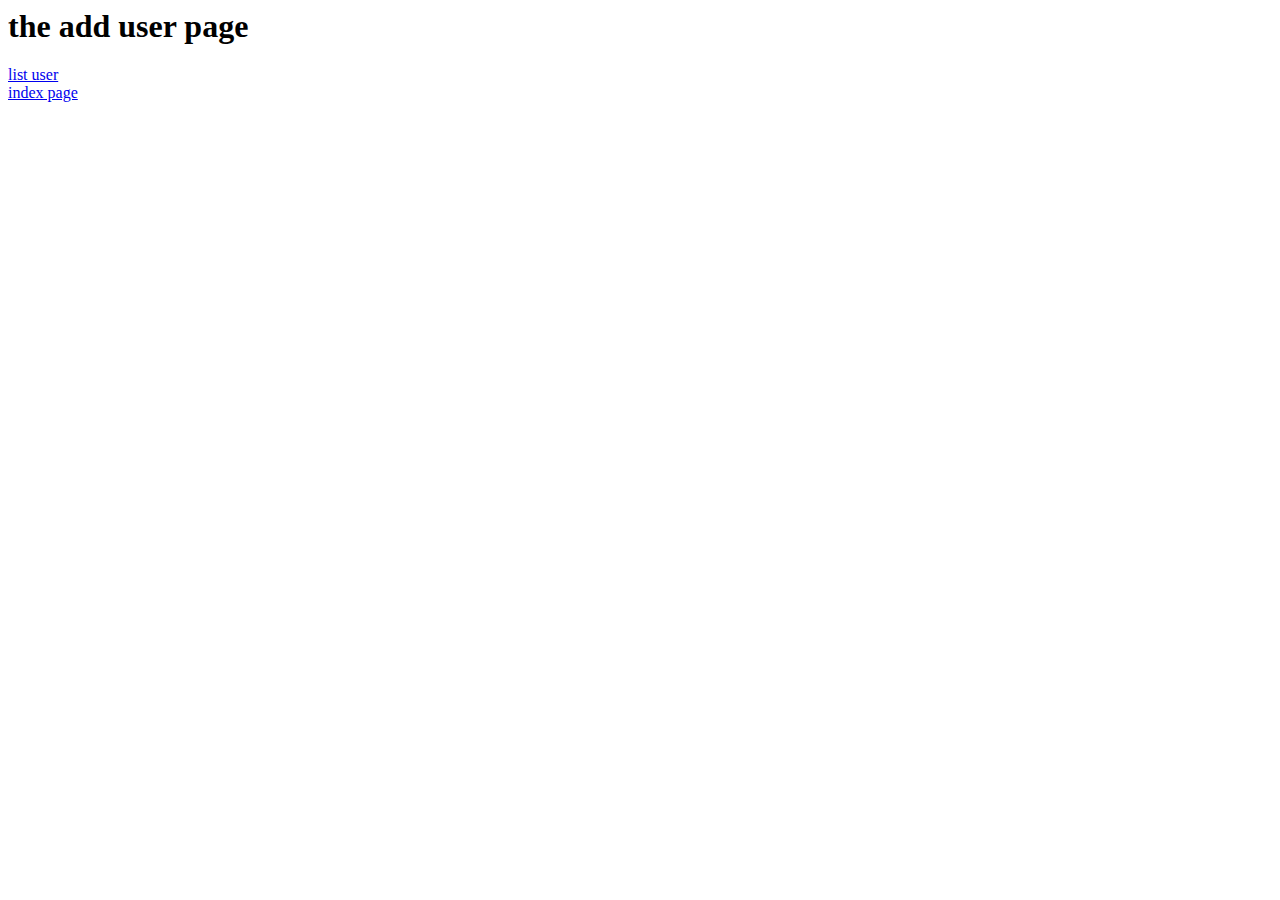
==== UI/html/addUser.html @ 770c1abe "add file" ====
<html>
<head>

</head>
	<body>
            
        <h1>the add user page</h1>


        <div>
            <a href='user.html' >list user </a>
        </div>
        
            <div>
            <a href='index.html' >index page</a>
        </div>


	</body>
</html>
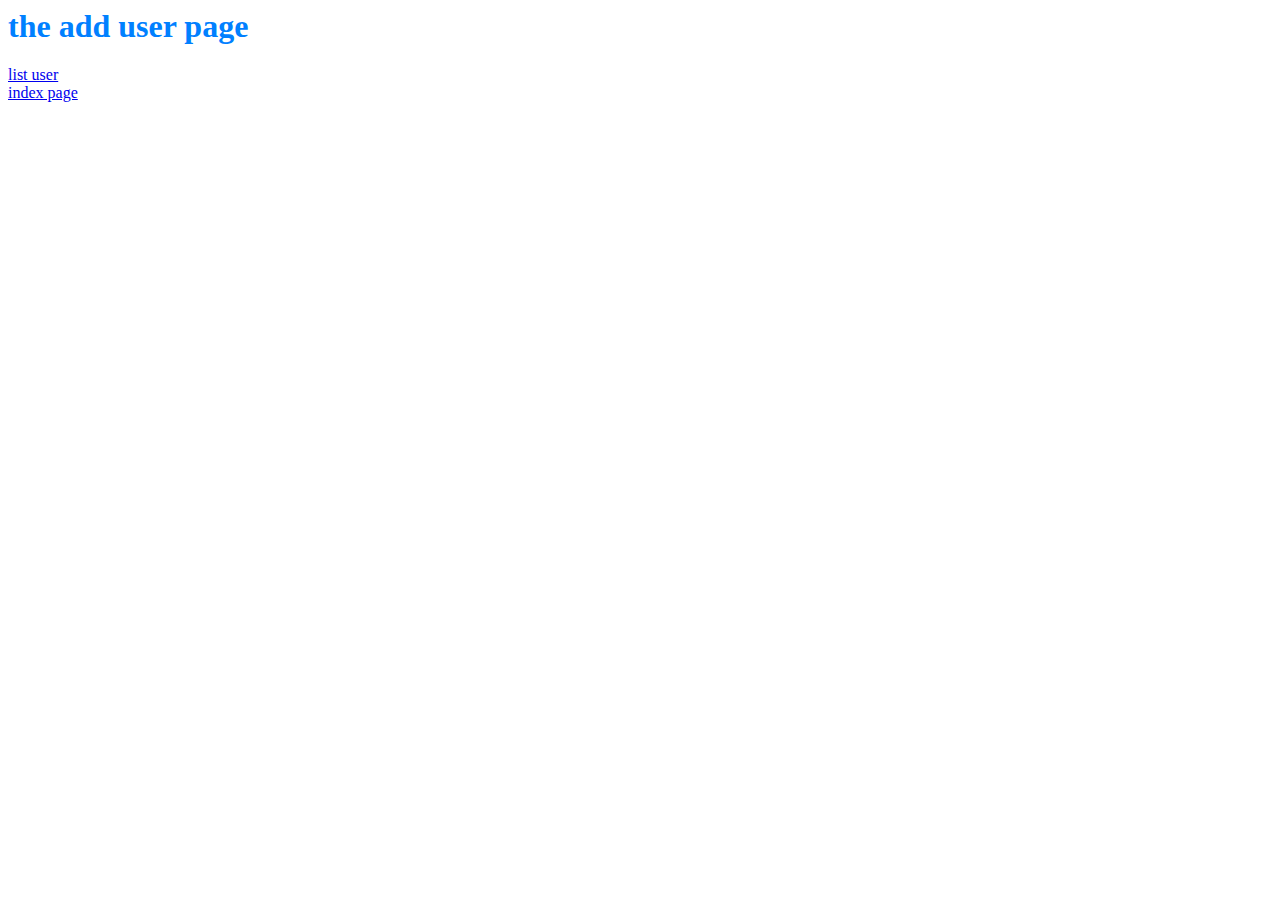
==== commit 91285962: "change index position and ignore bin and obj folder" ====
--- a/UI/html/addUser.html
+++ b/UI/html/addUser.html
@@ -1,6 +1,6 @@
 <html>
 <head>
-
+ <link href="../css/page.css" rel="stylesheet" />
 </head>
 	<body>
             
@@ -12,7 +12,7 @@
         </div>
         
             <div>
-            <a href='index.html' >index page</a>
+            <a href='../index.html' >index page</a>
         </div>
 
 
--- a/UI/css/page.css
+++ b/UI/css/page.css
@@ -0,0 +1,20 @@
+
+body{
+	color:#0080FF;
+}
+
+
+table{
+	border:1px solid green;
+	 border-collapse:collapse;
+}
+
+table  th{
+	border:1px solid green;
+	min-width: 50px;
+	
+}
+
+table  td{
+	border:1px solid green;
+}